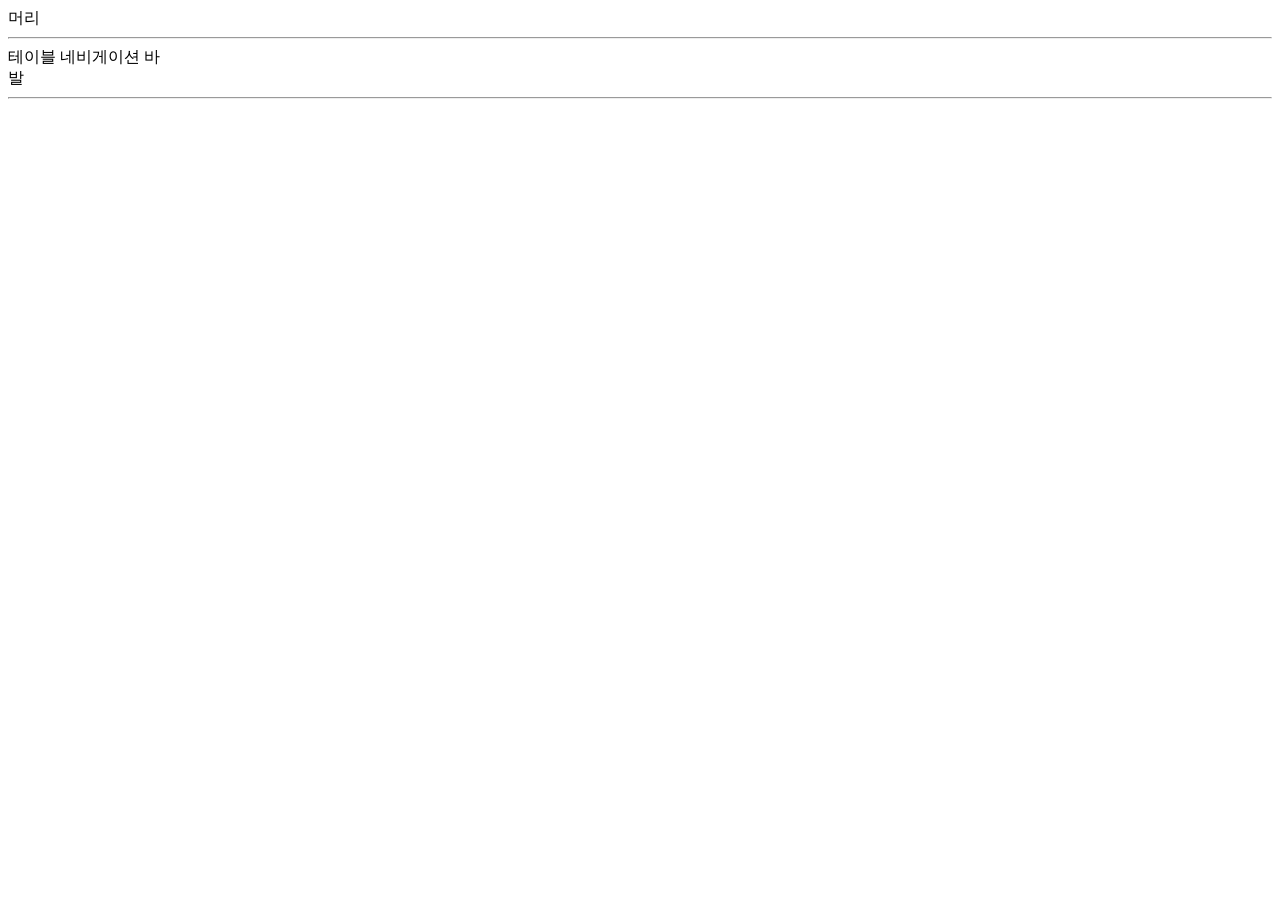
==== src/main/resources/templates/index.html @ 8752c88e "#15 - 로그인, 게시판, 게시글 페이지 구성 및 디자인 디자인했고 thymleaf로 후에 구성" ====
<!DOCTYPE html>
<html lang="ko">
<head>
    <meta charset="UTF-8">
    <title>게시판 페이지</title>
</head>

<body>
    <header>
        머리
        <hr>
    </header>
    <main>


        테이블

        네비게이션 바
    </main>
    <footer>
        발
        <hr>
    </footer>
</body>

</html>
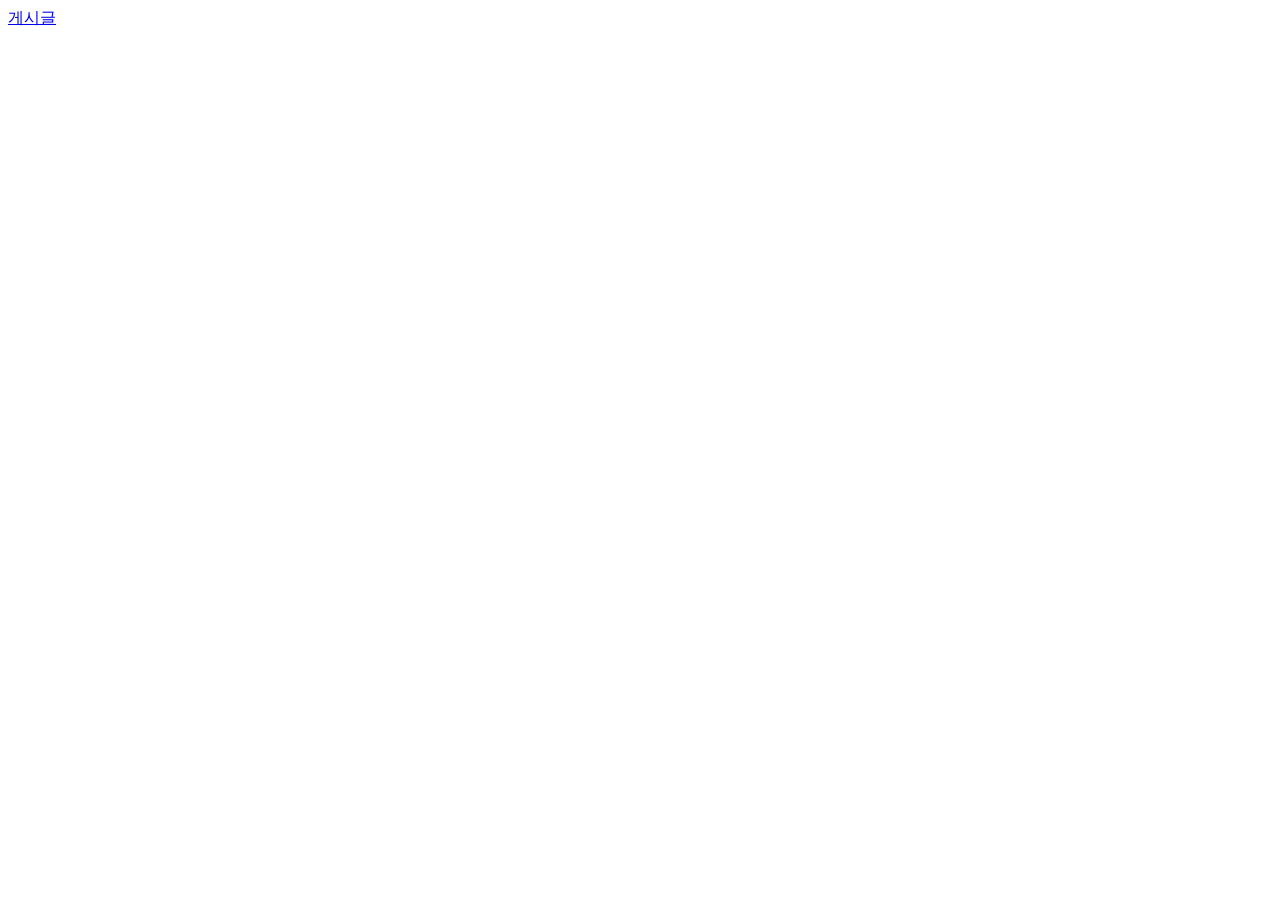
==== commit b1ca925e: "#16 - 유저 도메인, 리포, 템플릿  유저 도메인, 리포, 템플릿 추가 및 게시글, 게시판 동적 템플릿 변경, 스프링 시큐리티 오류 확인 후 개선 중, 타임리프 활용한 템플릿 " ====
--- a/src/main/resources/templates/index.html
+++ b/src/main/resources/templates/index.html
@@ -1,25 +1,19 @@
 <!DOCTYPE html>
-<html lang="ko">
+<html lang="ko" xmlns:th="http://www.thymeleaf.org">
 <head>
     <meta charset="UTF-8">
-    <title>게시판 페이지</title>
+    <title>첫 화면</title>
 </head>
 
 <body>
     <header>
-        머리
-        <hr>
     </header>
     <main>
 
 
-        테이블
-
-        네비게이션 바
+        <a href="/articles">게시글</a>
     </main>
     <footer>
-        발
-        <hr>
     </footer>
 </body>
 
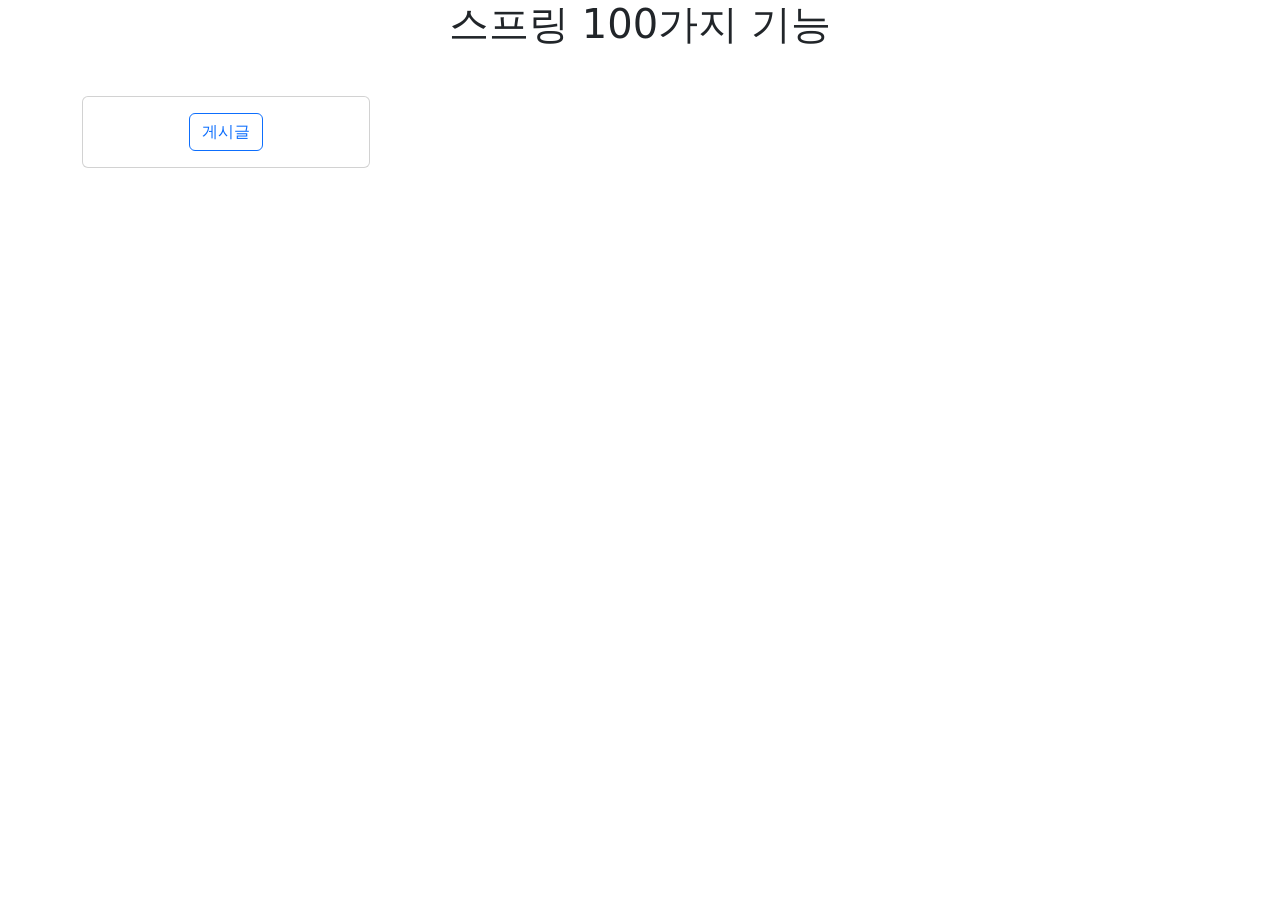
==== commit 9c8a8df4: "#17 - 템플릿 간단 수정 및 cdn 변경 템플릿 간단 수정 및 cdn 변경" ====
--- a/src/main/resources/templates/index.html
+++ b/src/main/resources/templates/index.html
@@ -3,18 +3,29 @@
 <head>
     <meta charset="UTF-8">
     <title>첫 화면</title>
+    <link href="https://cdn.jsdelivr.net/npm/bootstrap@5.3.1/dist/css/bootstrap.min.css" rel="stylesheet" integrity="sha384-4bw+/aepP/YC94hEpVNVgiZdgIC5+VKNBQNGCHeKRQN+PtmoHDEXuppvnDJzQIu9" crossorigin="anonymous">
+    <link href="/css/main.css" rel="stylesheet">
 </head>
 
 <body>
     <header>
+        <div class="container text-center">
+            <h1>스프링 100가지 기능</h1>
+        </div>
     </header>
     <main>
+        <div class="container mt-5">
+            <div class="card" style="width: 18rem;">
+                <div class="card-body text-center">
+                    <a href="/articles" class="btn btn-outline-primary">게시글</a>
+                </div>
+            </div>
+        </div>
+    </main>
 
+    <footer>
 
-        <a href="/articles">게시글</a>
-    </main>
-    <footer>
     </footer>
 </body>
-
+<script src="https://cdn.jsdelivr.net/npm/bootstrap@5.3.1/dist/js/bootstrap.bundle.min.js" integrity="sha384-HwwvtgBNo3bZJJLYd8oVXjrBZt8cqVSpeBNS5n7C8IVInixGAoxmnlMuBnhbgrkm" crossorigin="anonymous"></script>
 </html>
